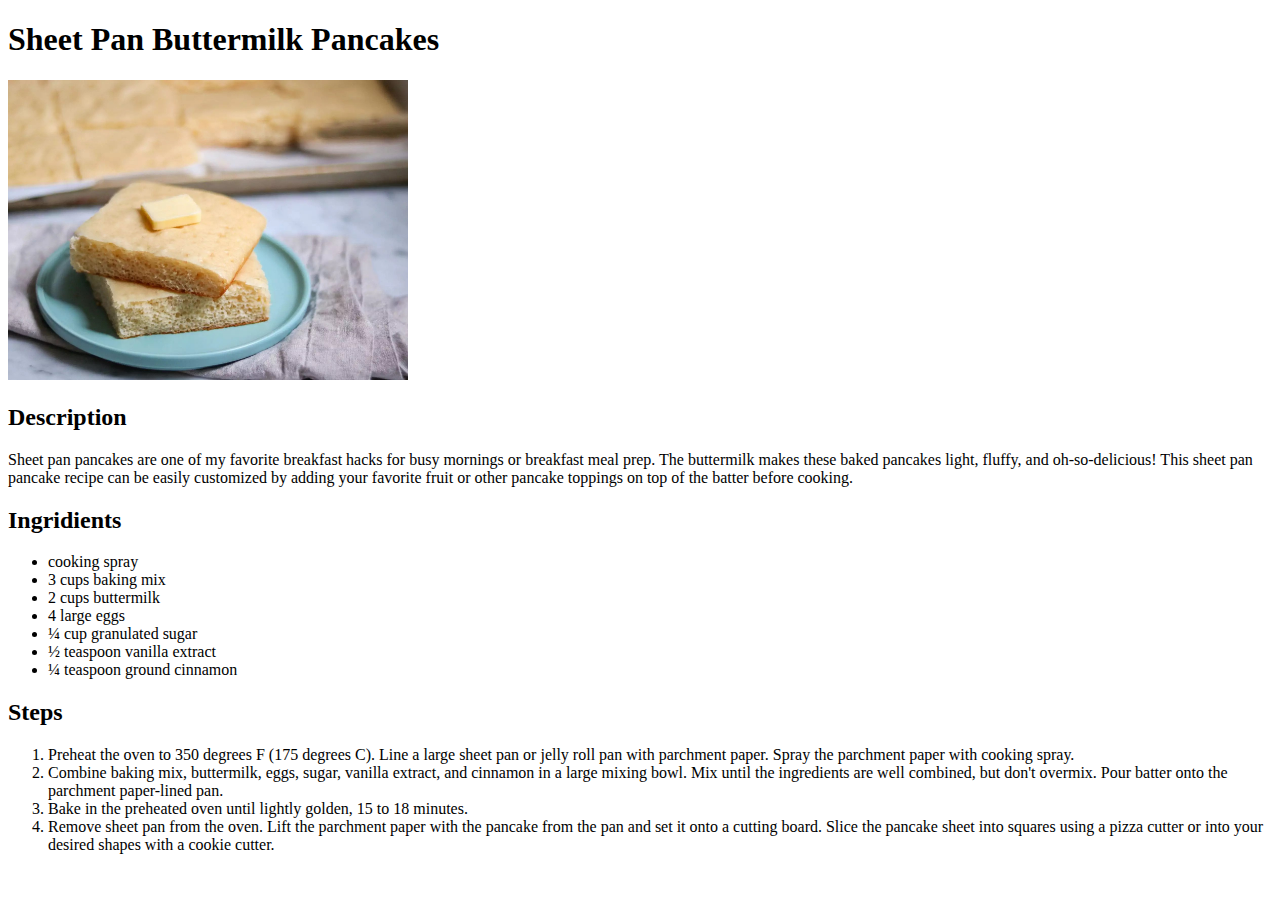
==== Recipes/recipes/ButtermilkPancakes.html @ 93ac4d48 "Started stilyng" ====
<!DOCTYPE html>
<html lang="en">

<head>
    <meta charset="UTF-8">
    <meta http-equiv="X-UA-Compatible" content="IE=edge">
    <meta name="viewport" content="width=device-width, initial-scale=1.0">
    <title>Sheet Pan Buttermilk Pancakes</title>
</head>

<body>
    <h1>Sheet Pan Buttermilk Pancakes</h1>
    <img src="../static/images/pancake.jpg" alt="Buttermilk Pancakes" width="400px">
    <h2>Description</h2>
    <p>Sheet pan pancakes are one of my favorite breakfast hacks for busy mornings or breakfast meal prep. The
        buttermilk makes these baked pancakes light, fluffy, and oh-so-delicious! This sheet pan pancake recipe can be
        easily customized by adding your favorite fruit or other pancake toppings on top of the batter before cooking.
    </p>
    <h2>Ingridients</h2>
    <ul>
        <li>cooking spray</li>
        <li>3 cups baking mix</li>
        <li>2 cups buttermilk</li>
        <li>4 large eggs</li>
        <li>¼ cup granulated sugar</li>
        <li>½ teaspoon vanilla extract</li>
        <li>¼ teaspoon ground cinnamon</li>
    </ul>

    <h2>Steps</h2>
    <ol>
        <li>Preheat the oven to 350 degrees F (175 degrees C). Line a large sheet pan or jelly roll pan with parchment
            paper. Spray the parchment paper with cooking spray.</li>
        <li>Combine baking mix, buttermilk, eggs, sugar, vanilla extract, and cinnamon in a large mixing bowl. Mix until
            the ingredients are well combined, but don't overmix. Pour batter onto the parchment paper-lined pan.</li>
        <li>Bake in the preheated oven until lightly golden, 15 to 18 minutes. </li>
        <li>Remove sheet pan from the oven. Lift the parchment paper with the pancake from the pan and set it onto a
            cutting board. Slice the pancake sheet into squares using a pizza cutter or into your desired shapes with a
            cookie cutter.

        </li>
    </ol>

</body>

</html>
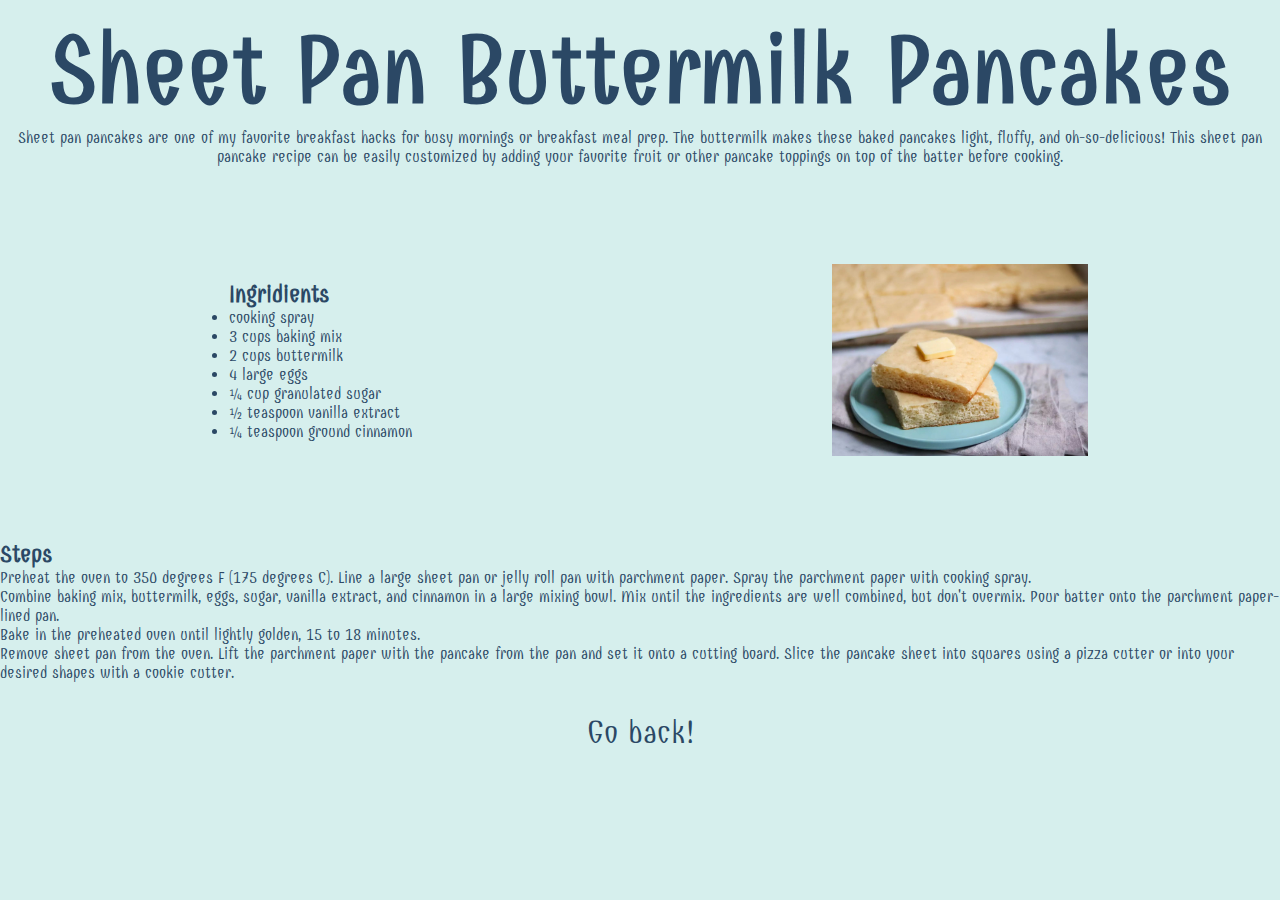
==== commit bc363010: "Recipes - desktop version done" ====
--- a/Recipes/recipes/ButtermilkPancakes.html
+++ b/Recipes/recipes/ButtermilkPancakes.html
@@ -6,41 +6,67 @@
     <meta http-equiv="X-UA-Compatible" content="IE=edge">
     <meta name="viewport" content="width=device-width, initial-scale=1.0">
     <title>Sheet Pan Buttermilk Pancakes</title>
+
+    <link rel="preconnect" href="https://fonts.googleapis.com">
+    <link rel="preconnect" href="https://fonts.gstatic.com" crossorigin>
+    <link href="https://fonts.googleapis.com/css2?family=Combo&display=swap" rel="stylesheet">
+    <link rel="stylesheet" href="../static/stylesheet.css">
 </head>
 
 <body>
-    <h1>Sheet Pan Buttermilk Pancakes</h1>
-    <img src="../static/images/pancake.jpg" alt="Buttermilk Pancakes" width="400px">
-    <h2>Description</h2>
-    <p>Sheet pan pancakes are one of my favorite breakfast hacks for busy mornings or breakfast meal prep. The
-        buttermilk makes these baked pancakes light, fluffy, and oh-so-delicious! This sheet pan pancake recipe can be
-        easily customized by adding your favorite fruit or other pancake toppings on top of the batter before cooking.
-    </p>
-    <h2>Ingridients</h2>
-    <ul>
-        <li>cooking spray</li>
-        <li>3 cups baking mix</li>
-        <li>2 cups buttermilk</li>
-        <li>4 large eggs</li>
-        <li>¼ cup granulated sugar</li>
-        <li>½ teaspoon vanilla extract</li>
-        <li>¼ teaspoon ground cinnamon</li>
-    </ul>
 
-    <h2>Steps</h2>
-    <ol>
-        <li>Preheat the oven to 350 degrees F (175 degrees C). Line a large sheet pan or jelly roll pan with parchment
-            paper. Spray the parchment paper with cooking spray.</li>
-        <li>Combine baking mix, buttermilk, eggs, sugar, vanilla extract, and cinnamon in a large mixing bowl. Mix until
-            the ingredients are well combined, but don't overmix. Pour batter onto the parchment paper-lined pan.</li>
-        <li>Bake in the preheated oven until lightly golden, 15 to 18 minutes. </li>
-        <li>Remove sheet pan from the oven. Lift the parchment paper with the pancake from the pan and set it onto a
-            cutting board. Slice the pancake sheet into squares using a pizza cutter or into your desired shapes with a
-            cookie cutter.
 
-        </li>
-    </ol>
+    <div class="main-recipes">
+        <div class="title center-text">
+            <h1 class="h1">Sheet Pan Buttermilk Pancakes</h1>
+            <p>Sheet pan pancakes are one of my favorite breakfast hacks for busy mornings or breakfast meal prep. The
+                buttermilk makes these baked pancakes light, fluffy, and oh-so-delicious! This sheet pan pancake recipe
+                can
+                be
+                easily customized by adding your favorite fruit or other pancake toppings on top of the batter before
+                cooking.
+            </p>
+        </div>
 
-</body>
+        <img src="../static/images/pancake.jpg" alt="Buttermilk Pancakes" class="picture">
 
-</html>+        <div class="ingridients">
+            <h2>Ingridients</h2>
+            <ul>
+                <li>cooking spray</li>
+                <li>3 cups baking mix</li>
+                <li>2 cups buttermilk</li>
+                <li>4 large eggs</li>
+                <li>¼ cup granulated sugar</li>
+                <li>½ teaspoon vanilla extract</li>
+                <li>¼ teaspoon ground cinnamon</li>
+            </ul>
+
+        </div>
+        <div class="steps">
+            <h2>Steps</h2>
+            <ol>
+                <li>Preheat the oven to 350 degrees F (175 degrees C). Line a large sheet pan or jelly roll pan with
+                    parchment
+                    paper. Spray the parchment paper with cooking spray.</li>
+                <li>Combine baking mix, buttermilk, eggs, sugar, vanilla extract, and cinnamon in a large mixing bowl.
+                    Mix until
+                    the ingredients are well combined, but don't overmix. Pour batter onto the parchment paper-lined
+                    pan.</li>
+                <li>Bake in the preheated oven until lightly golden, 15 to 18 minutes. </li>
+                <li>Remove sheet pan from the oven. Lift the parchment paper with the pancake from the pan and set it
+                    onto a
+                    cutting board. Slice the pancake sheet into squares using a pizza cutter or into your desired shapes
+                    with a
+                    cookie cutter.
+
+                </li>
+            </ol>
+            <div class="back-link">
+              <a href="../index.html" class="center-text">Go back!</a>
+            </div>
+          </div>
+        </div>
+      </body>
+
+</html>
--- a/Recipes/static/stylesheet.css
+++ b/Recipes/static/stylesheet.css
@@ -0,0 +1,82 @@
+* {
+    margin: 0;
+    padding: 0;
+    box-sizing: border-box;
+    font-family: 'Combo', cursive;
+    background-color: #D6EFED;
+    color: #2B4865;
+}
+
+.center-text {
+    text-align: center;
+}
+
+.h1 {
+    font-size: 6rem;
+}
+
+.main-content {
+    display: flex;
+    justify-content: space-around;
+    align-items: center;
+    height: 100vh;
+}
+
+.main-recipes {
+    display: grid;
+    grid-template-rows: 1fr 2fr 2fr;
+    grid-template-columns: 1fr 1fr 1fr 1fr;
+    height: 100vh;
+    align-items: center;
+    justify-items: center;
+}
+
+.title {
+    grid-row: 1 / 2;
+    grid-column: 1 / span 5;
+}
+
+.ingridients {
+    grid-row:2 / 3;
+    grid-column: 1 / 3;
+}
+
+.steps {
+    grid-row: 3 / 4;
+    grid-column: 1 / 5;
+    align-self: flex-start;
+}
+
+.picture {
+    grid-row: 2 / 3;
+    grid-column: 3 / 5;
+}
+
+img {
+    width: 40%;
+}
+
+a:any-link {
+    text-decoration: none;
+}
+
+.simple-animation {
+    animation: 2s 1 linear simple-animation;
+}
+
+.back-link {
+  display: flex;
+  justify-content: center;
+    padding-top: 2rem;
+    font-size: 2rem;
+}
+
+@keyframes simple-animation {
+    from {
+        margin-left: -100%;
+    }
+
+    to {
+        margin-left: 0%;
+    }
+}
